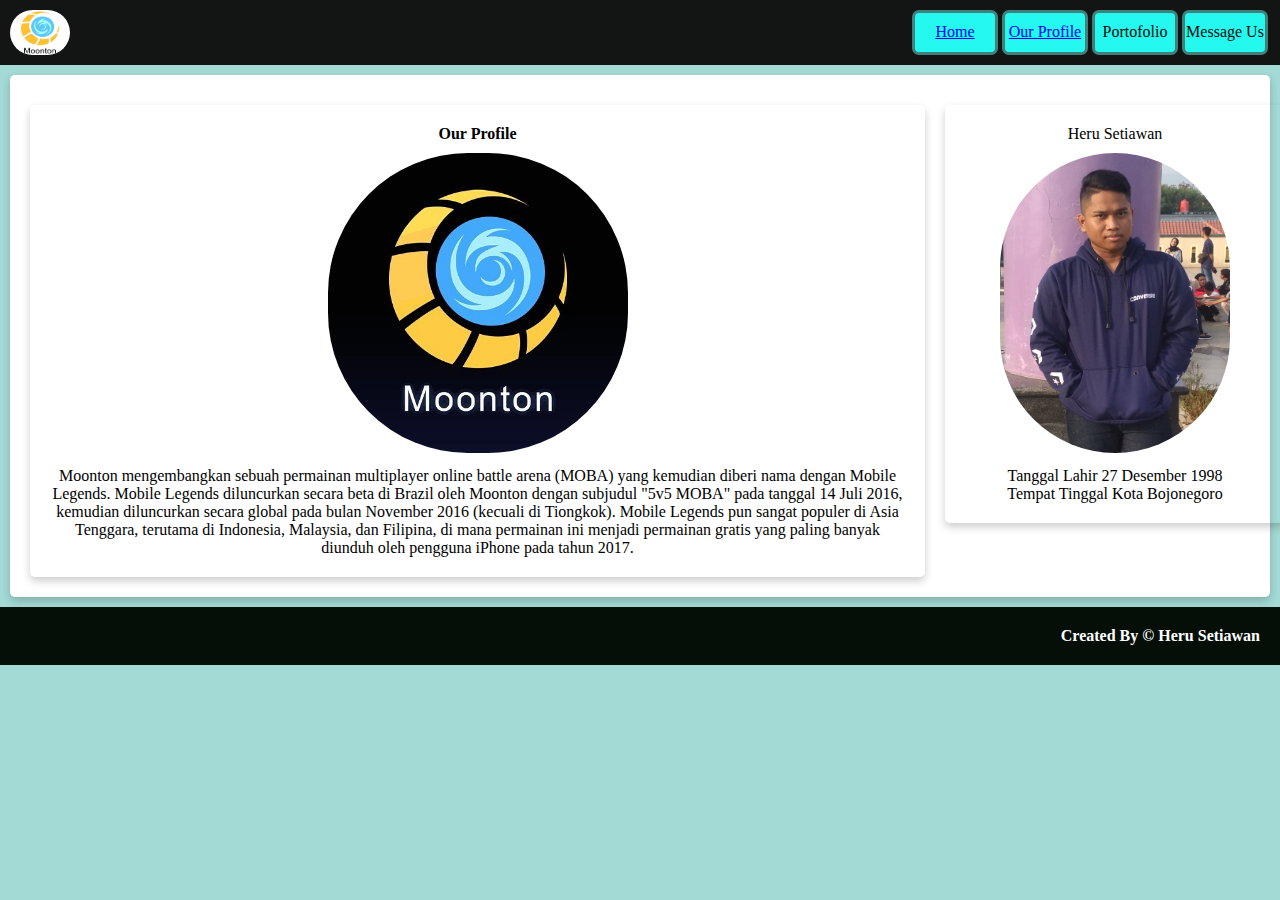
==== profile.html @ 835556fb "initial commit" ====
<!DOCTYPE html>
<html lang="en">
<head>
    <meta charset="UTF-8">
    <meta http-equiv="X-UA-Compatible" content="IE=edge">
    <meta name="viewport" content="width=device-width, initial-scale=1.0">
    <title>Menu Profile</title>
    <link rel="stylesheet" href="css/profile.css">
</head>
<body>
    <nav class="navbar">
        <img src="assets/logo.jpg" class="logo" alt="">
        <div class="navbut"><a href="index.html">Home</a></div>
        <div class="navbut"><a href="profile.html">Our Profile</a></div>
        <div class="navbut">Portofolio</div>
        <div class="navbut">Message Us</div> 
    </nav>
<main class="konten"> 
    <article id="profile-konten" class="card-konten">
    <h1>Our Profile</h1>
    <figure>
    <img src="assets/logo1.jpg" id="moonton">
    <p>
        Moonton mengembangkan sebuah permainan multiplayer online 
        battle arena (MOBA) yang kemudian diberi nama dengan Mobile Legends. Mobile Legends diluncurkan
        secara beta di Brazil oleh Moonton dengan subjudul "5v5 MOBA" pada tanggal 14 Juli 2016,
        kemudian diluncurkan secara global pada bulan November 2016 (kecuali di Tiongkok). Mobile Legends
        pun sangat populer di Asia Tenggara, terutama di Indonesia, Malaysia, dan Filipina, di mana
        permainan ini menjadi permainan gratis yang paling banyak diunduh oleh pengguna iPhone pada
        tahun 2017.
    </p>
    </figure>
    </article>
<aside>
<article id="profile" class="card-profile">
    <h3>Heru Setiawan</h3>
    <figure>
        <img src="assets/fotoheru.png" id="fotoheru">
        <figcaption>Tanggal Lahir 27 Desember 1998</figcaption>
        <figcaption>Tempat Tinggal Kota Bojonegoro</figcaption>
    </figure>
</article>
</aside>
</main>
<footer>
    <div class="footer">
        <small>Created By &copy; <a>Heru Setiawan</a></small>
    </div>
</footer>
</body>
</html>
---- css/profile.css ----
html, body, div, span, applet, object, iframe,
h1, h2, h3, h4, h5, h6, p, blockquote, pre,
a, abbr, acronym, address, big, cite, code,
del, dfn, em, img, ins, kbd, q, s, samp,
small, strike, strong, sub, sup, tt, var,
b, u, i, center,
dl, dt, dd, ol, ul, li,
fieldset, form, label, legend,
table, caption, tbody, tfoot, thead, tr, th, td,
article, aside, canvas, details, embed, 
figure, figcaption, footer, header, hgroup, 
menu, nav, output, ruby, section, summary,
time, mark, audio, video {
	margin: 0;
	padding: 0;
	border: 0;
	font-size: 100%;
	font: inherit;
	vertical-align: baseline;
}
body{
    background-color: rgb(163, 218, 213);
}
@media only screen and (max-width: 600px) {
    .navbar {
        flex-direction: column; 
        }
    .navbut{
        flex-direction: column;
        width: 100%;
    }
    .logo{
        margin-bottom: 14px;
    }
}
.navbar {
    background-color: #131414;
    padding: 10px;
    display: flex;
    justify-content: flex-end; 
    }
.navbut{
    color: rgb(8, 7, 7);
    margin: 0 2px;
    border: solid;
    border-color: rgb(64, 129, 124);
    background-color: rgb(37, 248, 238);
    border-radius: 7px;
    width: 80px;
    padding: 10px 0;
    text-align: center;
}
.logo{
    margin-right: auto;
    border-radius: 30px;
    width: 60px;
    height: 45px;
    background-color: white;
}
.konten{
    text-align: center;
    display: flex;
    flex-direction: column;
    box-shadow: 0 4px 8px 0 rgba(0, 0, 0, 0.2);
    border-radius: 5px;
    padding: 20px;
    margin: 10px;
    background-color: white;
}
#profile-konten {
    display: flex;
    flex-direction: column;
    box-shadow: 0 4px 8px 0 rgba(0, 0, 0, 0.2);
    border-radius: 5px;
    padding: 20px;
    margin-top: 10px;
    text-align: center;
}
#profile {
    width: 300px;
    display: flex;
    flex-direction: column;
    box-shadow: 0 4px 8px 0 rgba(0, 0, 0, 0.2);
    border-radius: 5px;
    padding: 20px;
    margin-top: 10px;
    text-align: center;
}
h1{
    font-weight: bold;
}
#fotoheru {
    padding: 10px;
    border-radius: 150px;
    width: 230px;
    height: 300px;
}
#moonton {
    padding: 10px;
    border-radius: 150px;
    width: 300px;
    height: 300px;
}
aside {
    float: right;
    width: 25%;
    padding-left: 20px;
}
footer {
    padding: 20px;
    color: white;
    background-color: #050f07;
    text-align: right;
    font-weight: bold;
}
@media screen and (min-width: 600px){
    .konten{
        display: flex;
        flex-direction: column;
    }
}
@media screen and (min-width: 1024px){
    .konten{
        display: flex;
        flex-direction: row;
    }
}
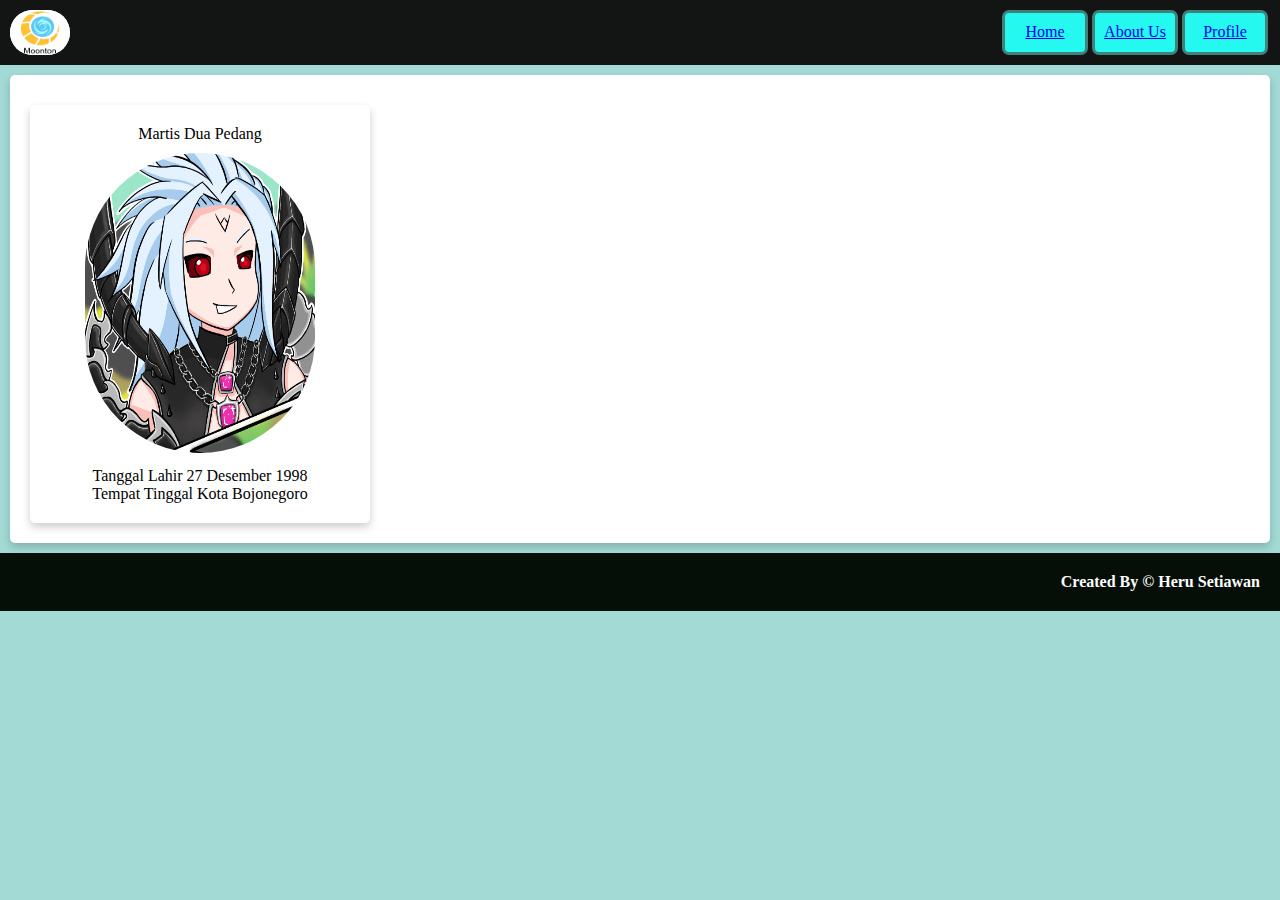
==== commit 1e893260: "mengubah beberapa file" ====
--- a/profile.html
+++ b/profile.html
@@ -4,38 +4,21 @@
     <meta charset="UTF-8">
     <meta http-equiv="X-UA-Compatible" content="IE=edge">
     <meta name="viewport" content="width=device-width, initial-scale=1.0">
-    <title>Menu Profile</title>
+    <title>Moonton | Profile</title>
     <link rel="stylesheet" href="css/profile.css">
 </head>
 <body>
     <nav class="navbar">
         <img src="assets/logo.jpg" class="logo" alt="">
         <div class="navbut"><a href="index.html">Home</a></div>
-        <div class="navbut"><a href="profile.html">Our Profile</a></div>
-        <div class="navbut">Portofolio</div>
-        <div class="navbut">Message Us</div> 
+        <div class="navbut"><a href="about.html">About Us</a></div>
+        <div class="navbut"><a href="profile.html">Profile</a></div>
     </nav>
 <main class="konten"> 
-    <article id="profile-konten" class="card-konten">
-    <h1>Our Profile</h1>
+<article id="profile" class="card-profile">
+    <h3>Martis Dua Pedang</h3>
     <figure>
-    <img src="assets/logo1.jpg" id="moonton">
-    <p>
-        Moonton mengembangkan sebuah permainan multiplayer online 
-        battle arena (MOBA) yang kemudian diberi nama dengan Mobile Legends. Mobile Legends diluncurkan
-        secara beta di Brazil oleh Moonton dengan subjudul "5v5 MOBA" pada tanggal 14 Juli 2016,
-        kemudian diluncurkan secara global pada bulan November 2016 (kecuali di Tiongkok). Mobile Legends
-        pun sangat populer di Asia Tenggara, terutama di Indonesia, Malaysia, dan Filipina, di mana
-        permainan ini menjadi permainan gratis yang paling banyak diunduh oleh pengguna iPhone pada
-        tahun 2017.
-    </p>
-    </figure>
-    </article>
-<aside>
-<article id="profile" class="card-profile">
-    <h3>Heru Setiawan</h3>
-    <figure>
-        <img src="assets/fotoheru.png" id="fotoheru">
+        <img src="assets/martis.png" id="fotoheru">
         <figcaption>Tanggal Lahir 27 Desember 1998</figcaption>
         <figcaption>Tempat Tinggal Kota Bojonegoro</figcaption>
     </figure>
